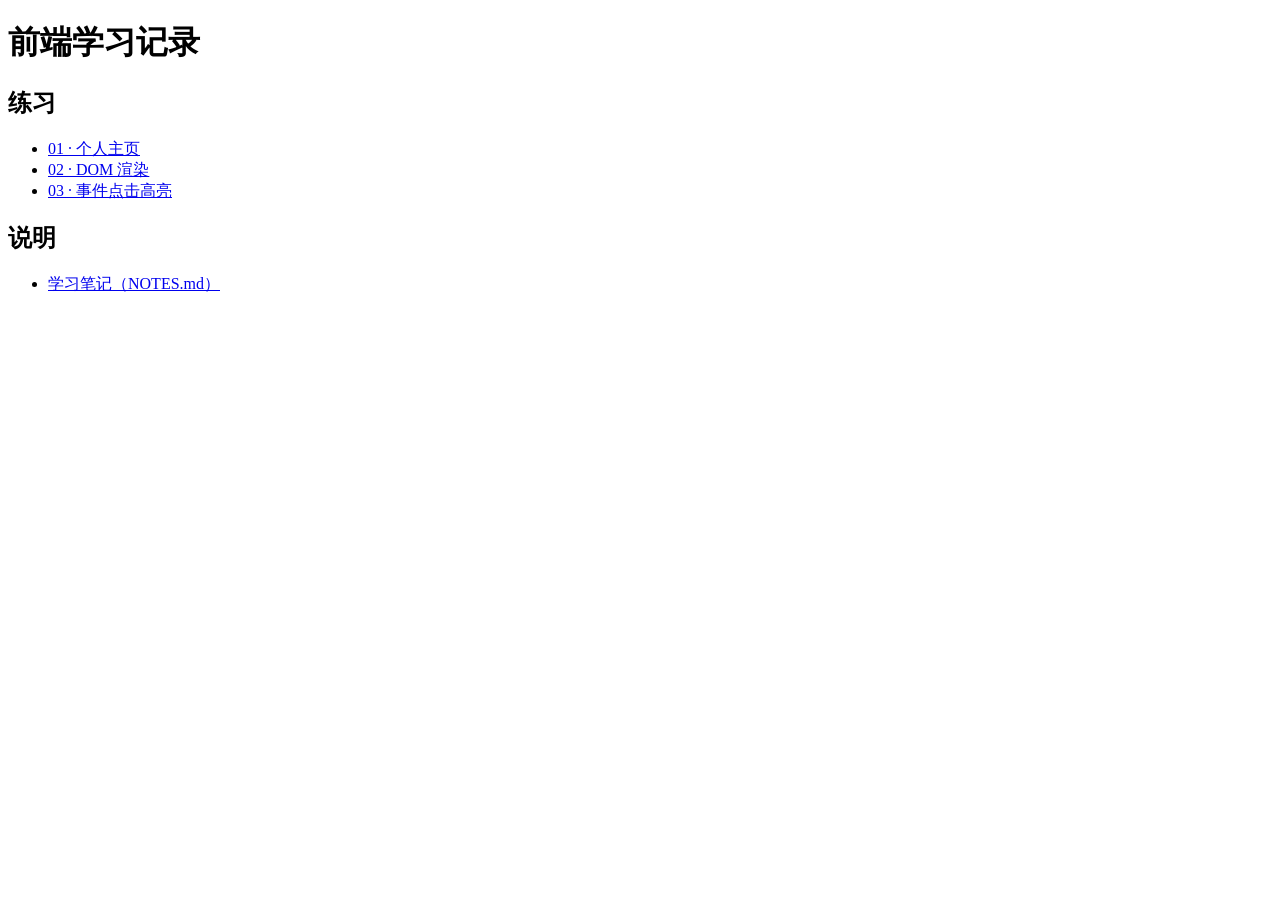
==== index.html @ ec875be7 "新增index方便查看" ====
<!DOCTYPE html>
<html lang="zh-CN">

<head>
  <meta charset="UTF-8">
  <meta name="viewport" content="width=device-width, initial-scale=1.0">
  <title>前端学习记录</title>
  <link rel="stylesheet" href="style.css">
</head>

<body>
  <h1>前端学习记录</h1>

  <h2>练习</h2>
  <ul>
    <li><a href="01-profile.html">01 · 个人主页</a></li>
    <li><a href="02-render-list.html">02 · DOM 渲染</a></li>
    <li><a href="03-events-single.html">03 · 事件点击高亮</a></li>
  </ul>

  <h2>说明</h2>
  <ul>
    <li><a href="https://github.com/cbcxwdb/my-frontend-lab/blob/main/NOTES.md">学习笔记（NOTES.md）</a></li>
  </ul>
</body>

</html>
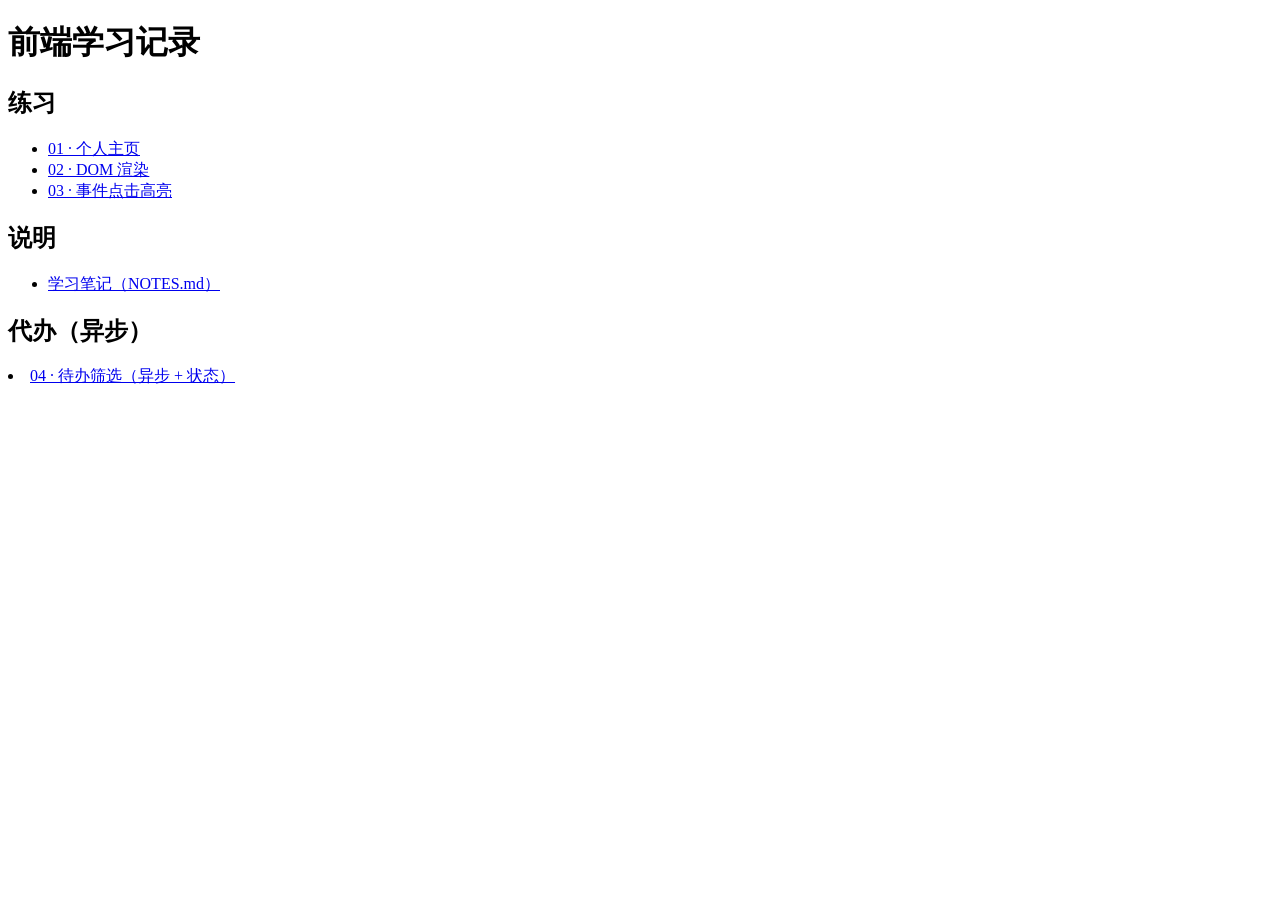
==== commit 7005fd7d: "今天新学了应用拆分ES Module，优化了代办，点击切换完成状态，新增了笔记，删除旧的异步文件" ====
--- a/index.html
+++ b/index.html
@@ -5,23 +5,30 @@
   <meta charset="UTF-8">
   <meta name="viewport" content="width=device-width, initial-scale=1.0">
   <title>前端学习记录</title>
-  <link rel="stylesheet" href="style.css">
+
 </head>
 
 <body>
   <h1>前端学习记录</h1>
 
   <h2>练习</h2>
-  <ul>
-    <li><a href="01-profile.html">01 · 个人主页</a></li>
-    <li><a href="02-render-list.html">02 · DOM 渲染</a></li>
-    <li><a href="03-events-single.html">03 · 事件点击高亮</a></li>
+  <ul class="list">
+    <li class="card"><a href="01-profile.html">01 · 个人主页</a></li>
+    <li class="card"><a href="02-render-list.html">02 · DOM 渲染</a></li>
+    <li class="card"><a href="03-events-single.html">03 · 事件点击高亮</a></li>
   </ul>
 
   <h2>说明</h2>
-  <ul>
-    <li><a href="https://github.com/cbcxwdb/my-frontend-lab/blob/main/NOTES.md">学习笔记（NOTES.md）</a></li>
+  <ul class="list">
+    <li class="card">
+      <a href="https://github.com/cbcxwdb/my-frontend-lab/blob/main/NOTES.md">学习笔记（NOTES.md）</a>
+    </li>
   </ul>
+
+  <h2>代办（异步）</h2>
+  <li class="card">
+    <a href="05-todo.html">04 · 待办筛选（异步 + 状态）</a>
+  </li>
 </body>
 
 </html>
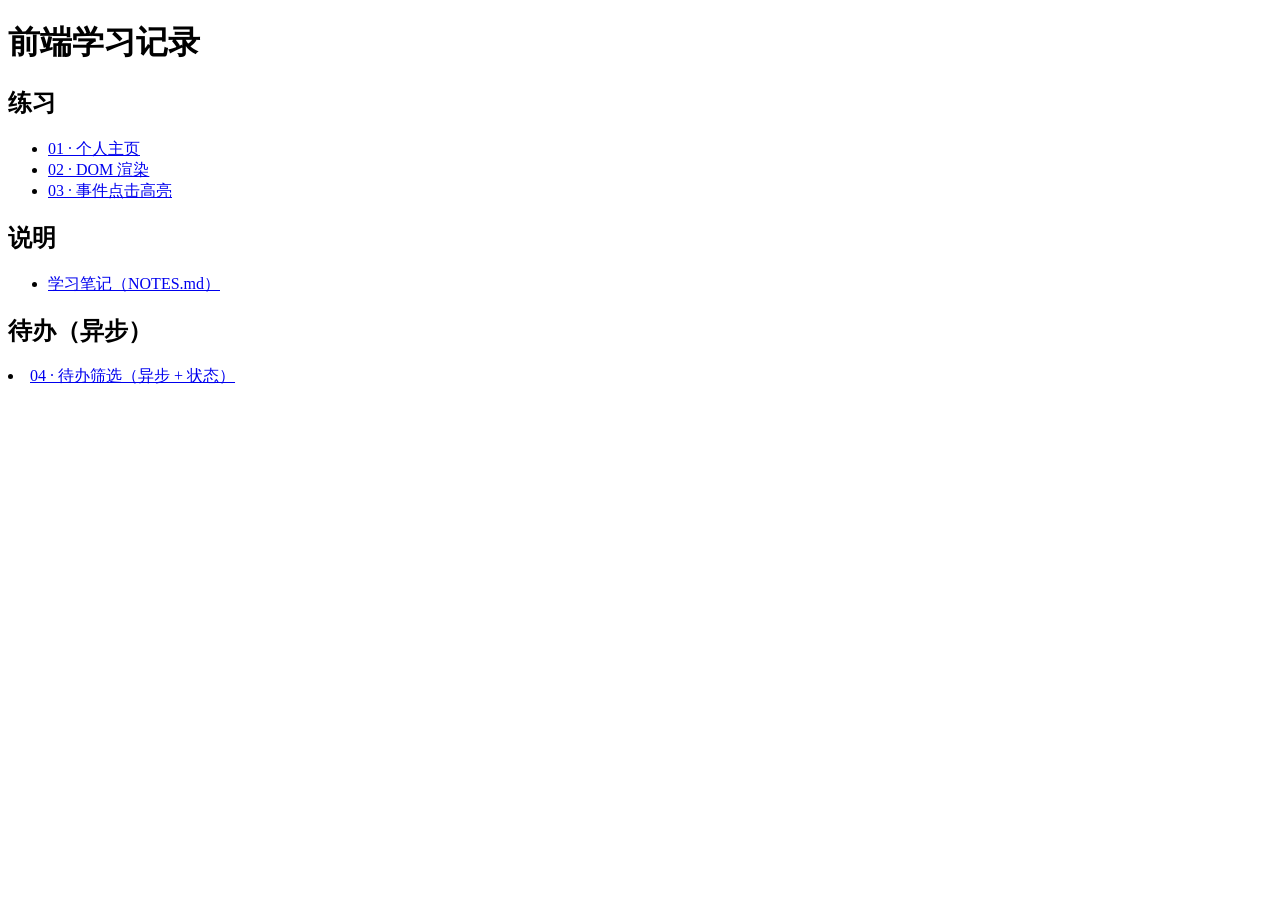
==== commit d32e410b: "新增了笔记，对待办进一步优化" ====
--- a/index.html
+++ b/index.html
@@ -25,9 +25,9 @@
     </li>
   </ul>
 
-  <h2>代办（异步）</h2>
+  <h2>待办（异步）</h2>
   <li class="card">
-    <a href="05-todo.html">04 · 待办筛选（异步 + 状态）</a>
+    <a href="04-todo.html">04 · 待办筛选（异步 + 状态）</a>
   </li>
 </body>
 
